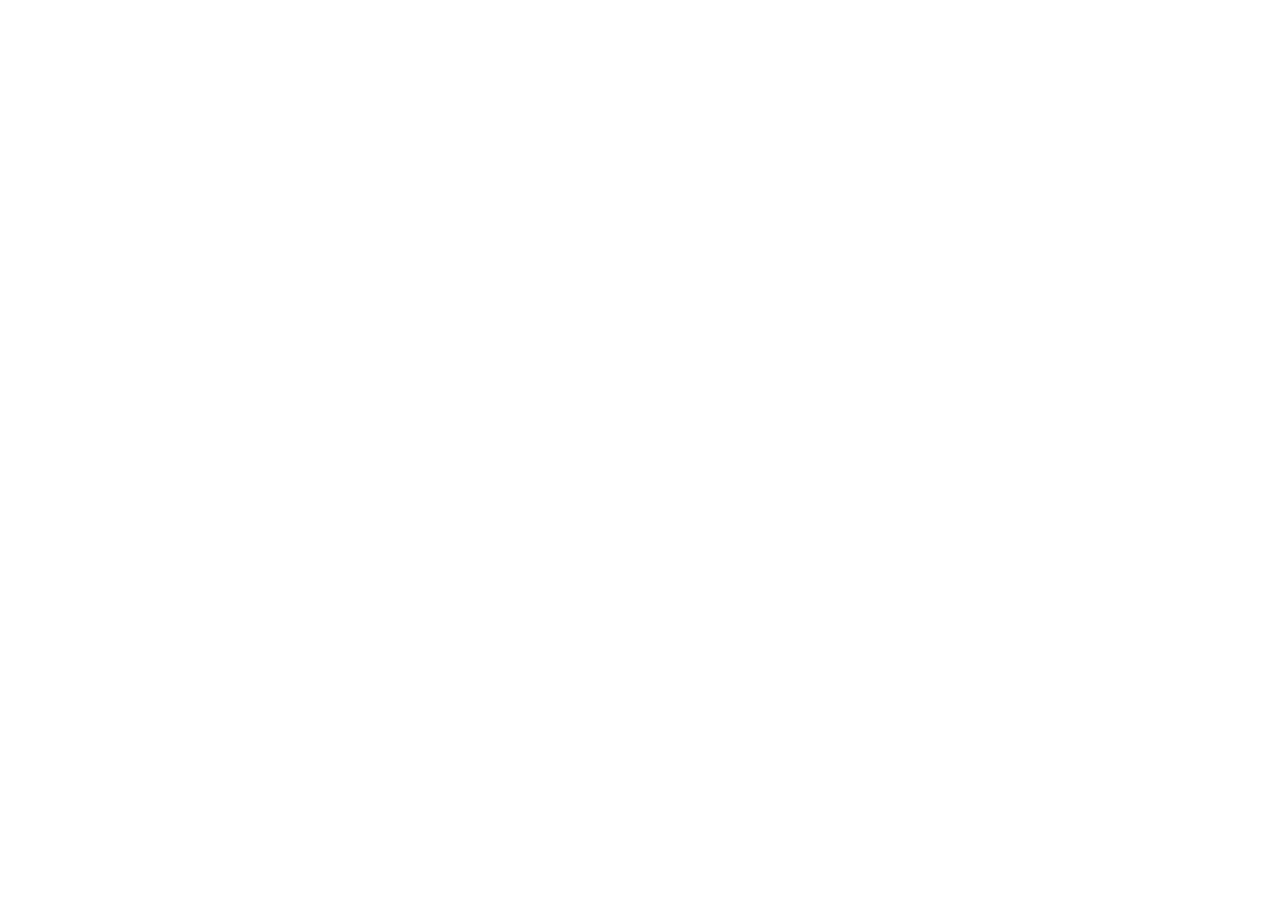
==== index.html @ 16b9bb98 "First HTML test commit" ====
<!DOCTYPE html>
<html lang="en">
  <head>
    <meta charset="UTF-8" />
    <meta http-equiv="X-UA-Compatible" content="IE=edge" />
    <meta name="viewport" content="width=device-width, initial-scale=1.0" />
    <title>Movies-Api</title>
  </head>
  <body></body>
</html>
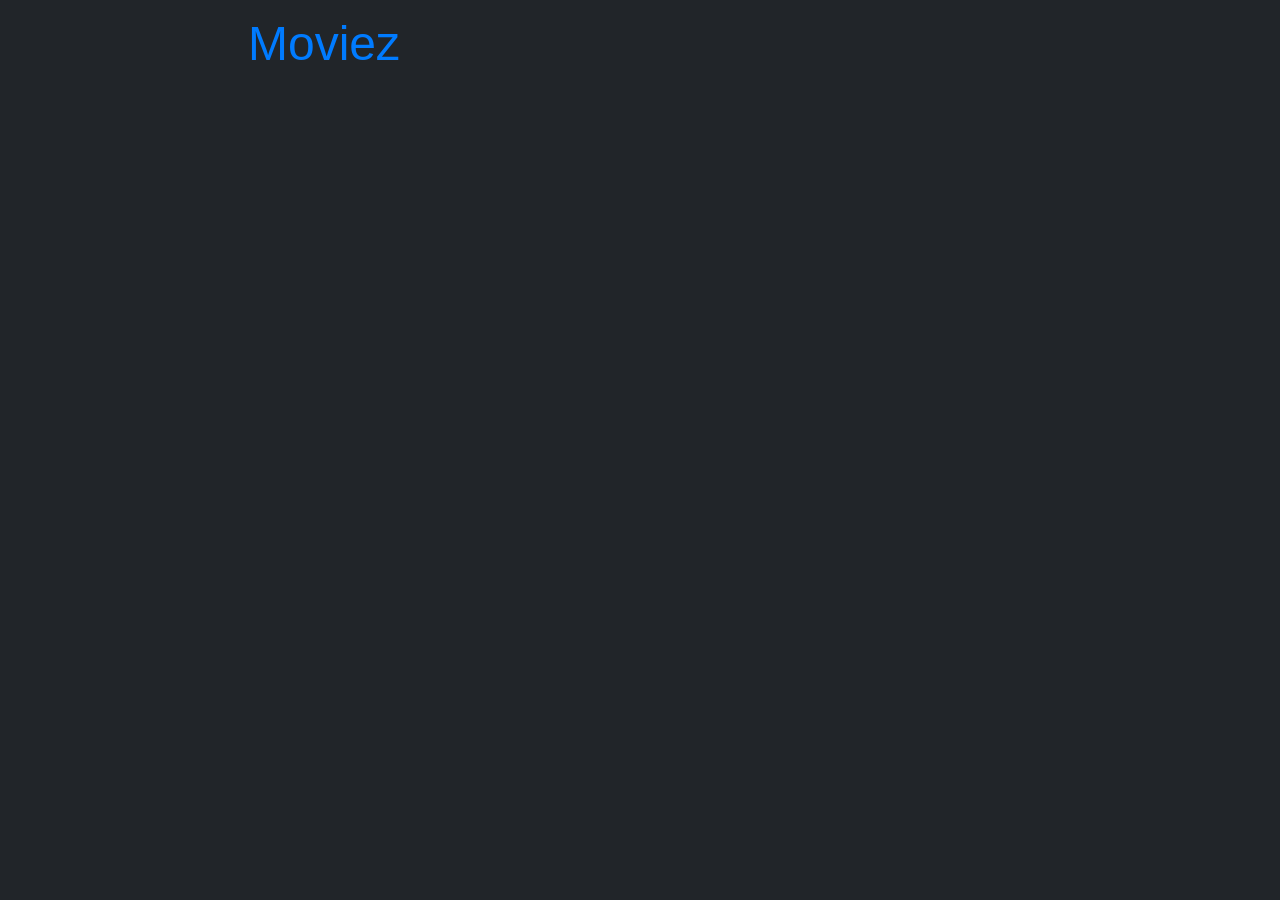
==== commit e0750b46: "Updated html, css and javascript files." ====
--- a/index.html
+++ b/index.html
@@ -4,7 +4,14 @@
     <meta charset="UTF-8" />
     <meta http-equiv="X-UA-Compatible" content="IE=edge" />
     <meta name="viewport" content="width=device-width, initial-scale=1.0" />
-    <title>Movies-Api</title>
+    <title>Movies page</title>
+    <link rel="stylesheet" href="styles.css" />
   </head>
-  <body></body>
+  <body>
+    <div class="container">
+      <h1>Moviez</h1>
+    </div>
+    <div class="movies-container"></div>
+    <script type="text/javascript" src="movies.js"></script>
+  </body>
 </html>
--- a/styles.css
+++ b/styles.css
@@ -0,0 +1,58 @@
+*,
+::after,
+::before {
+  box-sizing: border-box;
+}
+
+body {
+  font-size: 1rem;
+  line-height: 1.5;
+  background-color: #212529;
+  color: #212529;
+  text-align: left;
+  font-family: -apple-system, BlinkMacSystemFont, "Segoe UI", Roboto,
+    Oxygen-Sans, Ubuntu, Cantarell, "Helvetica Neue", sans-serif;
+}
+
+h1 {
+  color: #007bff;
+  margin: 0rem 0 0 15rem;
+  font-size: 3rem;
+  font-weight: normal;
+}
+img {
+  width: 200px;
+  margin-right: 1.5rem;
+}
+
+.movies-container {
+  display: grid;
+  grid-template-columns: repeat(2, 1fr);
+  margin-left: 8rem;
+  margin-right: 3rem;
+}
+
+.film {
+  background-color: #f2f2f2;
+  width: 90%;
+  height: 70%;
+  display: flex;
+  border: 1px solid #f2f2f2;
+}
+
+h2 {
+  font-size: 1.25rem;
+  font-weight: 20px;
+}
+
+@media (min-width: 200px) and (max-width: 500px) {
+  .movies-container {
+    grid-template-columns: none;
+    align-items: center;
+    justify-content: center;
+  }
+  .film {
+    width: 100%;
+    width: 100%;
+  }
+}
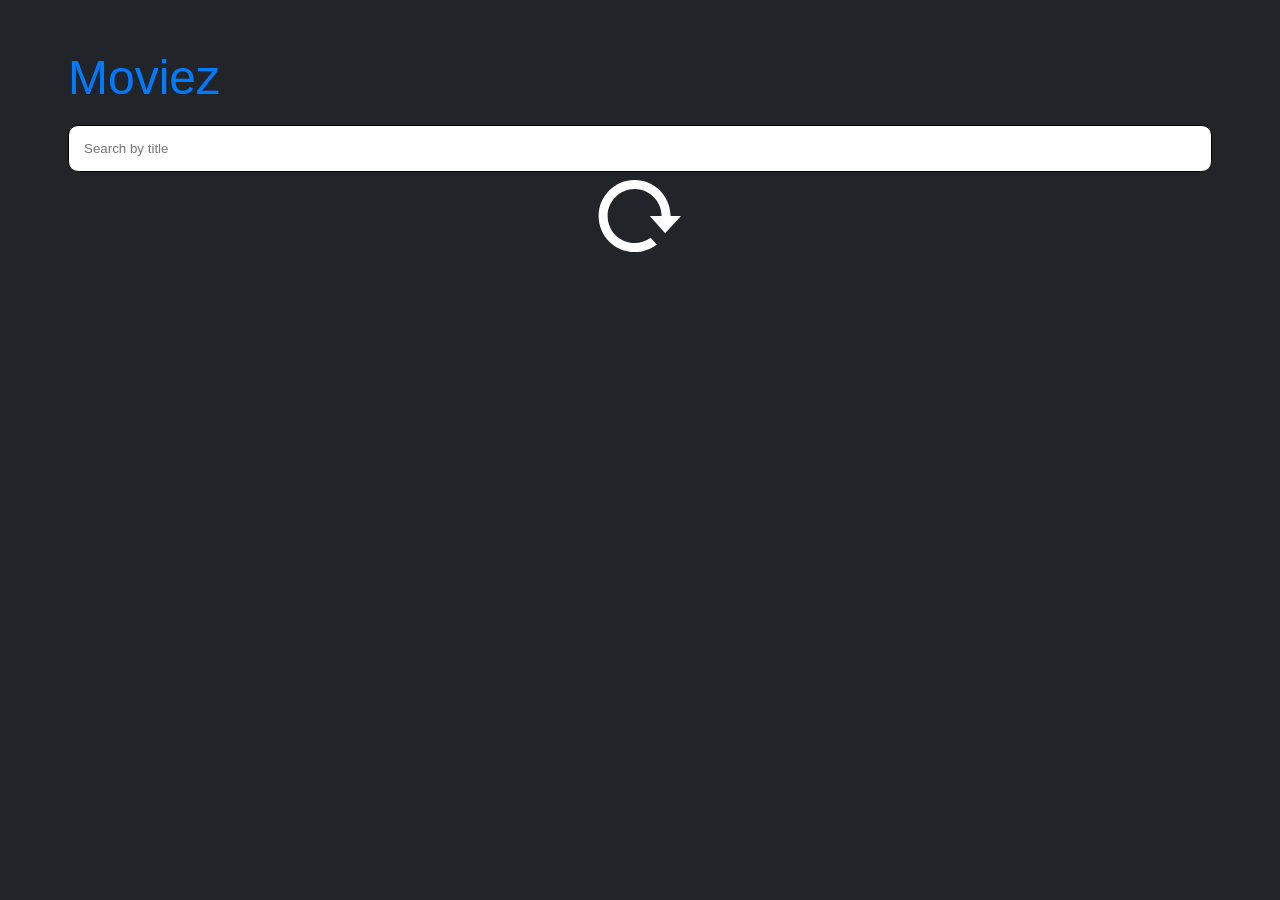
==== commit e3d59c88: "add filter functionality" ====
--- a/index.html
+++ b/index.html
@@ -10,8 +10,14 @@
   <body>
     <div class="container">
       <h1>Moviez</h1>
+      <div class = "search-container">
+        <input type = "search" name = "Search" placeholder="Search by title">
     </div>
-    <div class="movies-container"></div>
+      <div class = "loader"></div>
+
+    <div class="movies-container">
+      
+    </div>
     <script type="text/javascript" src="movies.js"></script>
   </body>
 </html>
--- a/styles.css
+++ b/styles.css
@@ -4,40 +4,21 @@
   box-sizing: border-box;
 }
 
+html {
+  font-family: -apple-system, BlinkMacSystemFont, 'Segoe UI', Roboto, Oxygen, Ubuntu, Cantarell, 'Open Sans', 'Helvetica Neue', sans-serif;
+  font-size: 16px;
+}
+
 body {
-  font-size: 1rem;
-  line-height: 1.5;
   background-color: #212529;
   color: #212529;
-  text-align: left;
-  font-family: -apple-system, BlinkMacSystemFont, "Segoe UI", Roboto,
-    Oxygen-Sans, Ubuntu, Cantarell, "Helvetica Neue", sans-serif;
 }
 
 h1 {
   color: #007bff;
-  margin: 0rem 0 0 15rem;
   font-size: 3rem;
+  margin-bottom: 20px;
   font-weight: normal;
-}
-img {
-  width: 200px;
-  margin-right: 1.5rem;
-}
-
-.movies-container {
-  display: grid;
-  grid-template-columns: repeat(2, 1fr);
-  margin-left: 8rem;
-  margin-right: 3rem;
-}
-
-.film {
-  background-color: #f2f2f2;
-  width: 90%;
-  height: 70%;
-  display: flex;
-  border: 1px solid #f2f2f2;
 }
 
 h2 {
@@ -45,7 +26,101 @@
   font-weight: 20px;
 }
 
-@media (min-width: 200px) and (max-width: 500px) {
+p {
+  font-size: 0.8rem;
+  line-height: 1.5;
+}
+
+img {
+  max-width: 100%;
+  width: 200px;
+}
+
+input {
+  width: 100%;
+  padding: 15px;
+  border-radius: 10px;
+  border: 1px solid #000;
+}
+
+.container {
+  padding: 10px 60px;
+}
+
+.movies-container {
+  display: grid;
+  grid-template-columns: repeat(auto-fill, minmax(350px, 1fr));
+  grid-template-rows: minmax(250px, auto);
+  align-items: center;
+  justify-items: center;
+  grid-auto-flow: row;
+  row-gap: 30px;
+  column-gap: 50px;
+  padding-top: 20px;
+}
+
+.film {
+  max-height: 350px;
+  background-color: #f2f2f2;
+  display: flex;
+  padding: 10px;
+  border: 1px solid #f2f2f2;
+  border-radius: 7px;
+}
+
+.movie-details {
+  padding-left: 10px;
+}
+
+.loader {
+  text-align: center;
+}
+
+.loader svg {
+  height: 5.5rem;
+  width: 5.5rem;
+  fill: #FFF;
+  transform-origin: 44% 50%;
+  animation: rotate 1.5s infinite linear;
+}
+
+.stuff {
+  display: none;
+}
+
+@keyframes rotate {
+  0% {
+    transform: rotate(0); }
+  100% {
+    transform: rotate(360deg); }
+}
+
+@media screen and (max-width: 430px) {
+  h1 {
+    text-align: center;
+  }
+
+  img {
+    width: 45%;
+  }
+
+  .container {
+    padding: 10px 20px;
+  }
+
+  .movies-container {
+    display: block;
+    margin: 0 auto;
+  }
+
+  .film {
+    margin-bottom: 20px;
+    overflow: hidden;
+  }
+}
+
+
+/* @media (min-width: 200px) and (max-width: 500px) {
   .movies-container {
     grid-template-columns: none;
     align-items: center;
@@ -55,4 +130,4 @@
     width: 100%;
     width: 100%;
   }
-}
+} */
